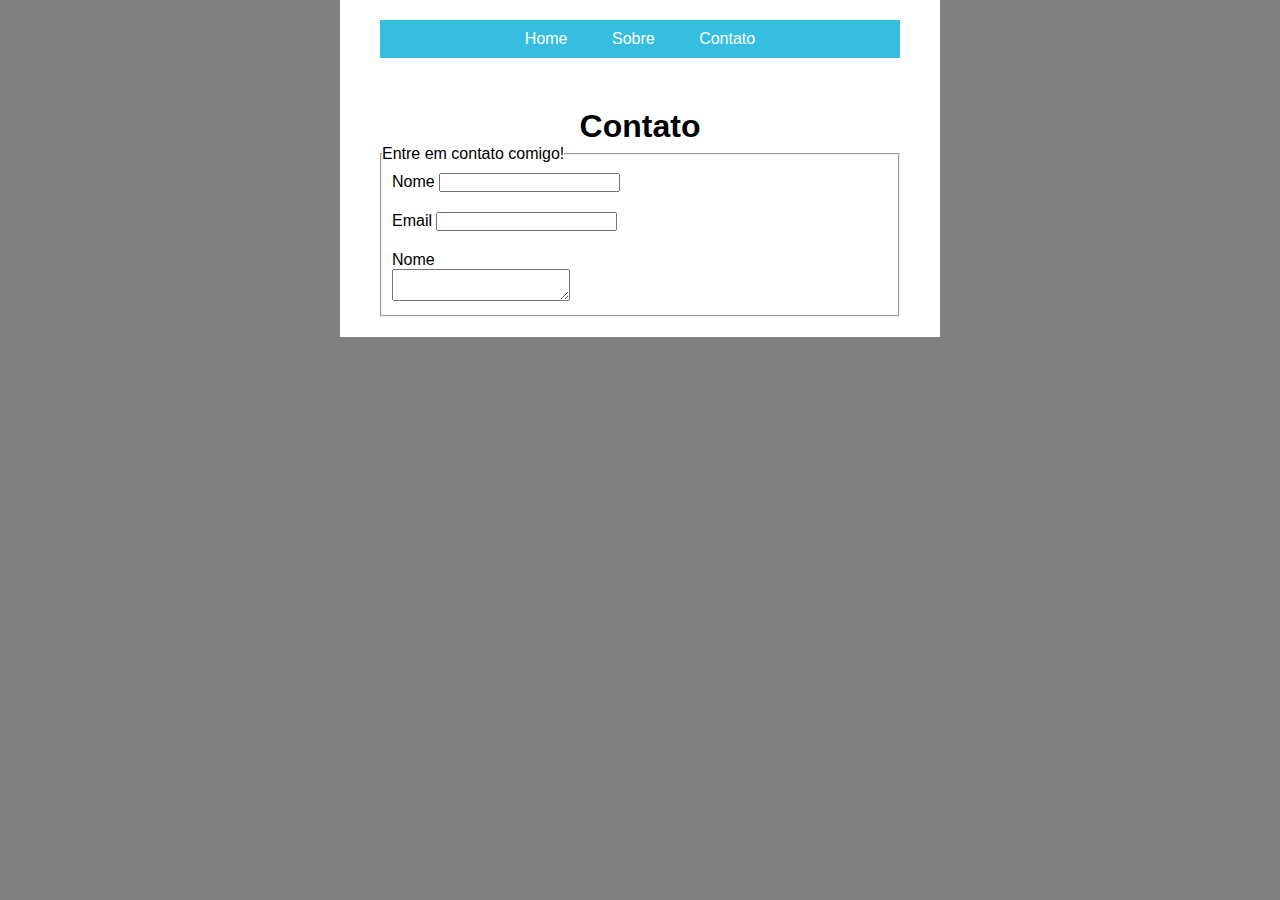
==== contato.html @ bbc227f2 "Site criado" ====
<!DOCTYPE html>
<html>
    <head>
        <meta charset="utf-8">
        <title>Sobre mim</title>
        <link rel="stylesheet" type="text/css" href="style/main.css">
    </head>
    <body>
        <div id="container">
             <div id="navbar">
                <ul>
                    <li><a href="index.html">Home</a></li>
                    <li><a href="sobre.html">Sobre</a></li>
                    <li><a href="contato.html">Contato</a></li>
                </ul>
            </div>
            <h1>Contato</h1>
            <form>
                <fieldset>
                    <legend>Entre em contato comigo!</legend>
                    <div class="formItem">
                        <label for="nome">Nome</label>
                        <input type="tel" id="nome">
                    </div>
                    <div class="formItem">
                        <label for="email">Email</label>
                        <input type="tel" id="email">
                    </div>
                    <div class="formItem">
                        <label for="nome">Nome</label><br>
                        <textarea></textarea>
                    </div>
                </fieldset>
            </form>
        </div>
    </body>
</html>
---- style/main.css ----
* {
    margin: 0;
    padding: 0;
    box-sizing: border-box;
}

html, body {
    width: 100%;
    background-color: grey;
    font-family: Arial, sans-serif;
}

body {
    display: flex;
    align-content: center;
    justify-content: center;
}

h1{
    text-align: center
}

#container {
    width: 600px;
    position: relative;
    padding: 20px 40px 20px 40px; 
    background: white;
}

#navbar {
    text-align: center;
    margin-bottom: 50px;
    background: #36bee0;
}

#intro {
    position: relative;
    text-align: center;
    margin-bottom: 20px;
}

ul {
    list-style: none;
}

li {
    display: inline-block;
    margin-left: 20px;
    padding: 10px;
}

a {
    text-decoration: none;
    color: white;
}

a:hover {
    text-decoration: underline;
}

li:first-child {
    margin-left: 0px;
}

#sobre {
    margin-top: 20px;
    text-align: justify;
}

P {
    margin-bottom: 5px;
}

#hobbies {
    margin-top: 50px;
    display: flex;
    flex-direction: row;
}

#hobbies img{
    padding: 5px;
}

.formItem {
    padding: 10px;
}
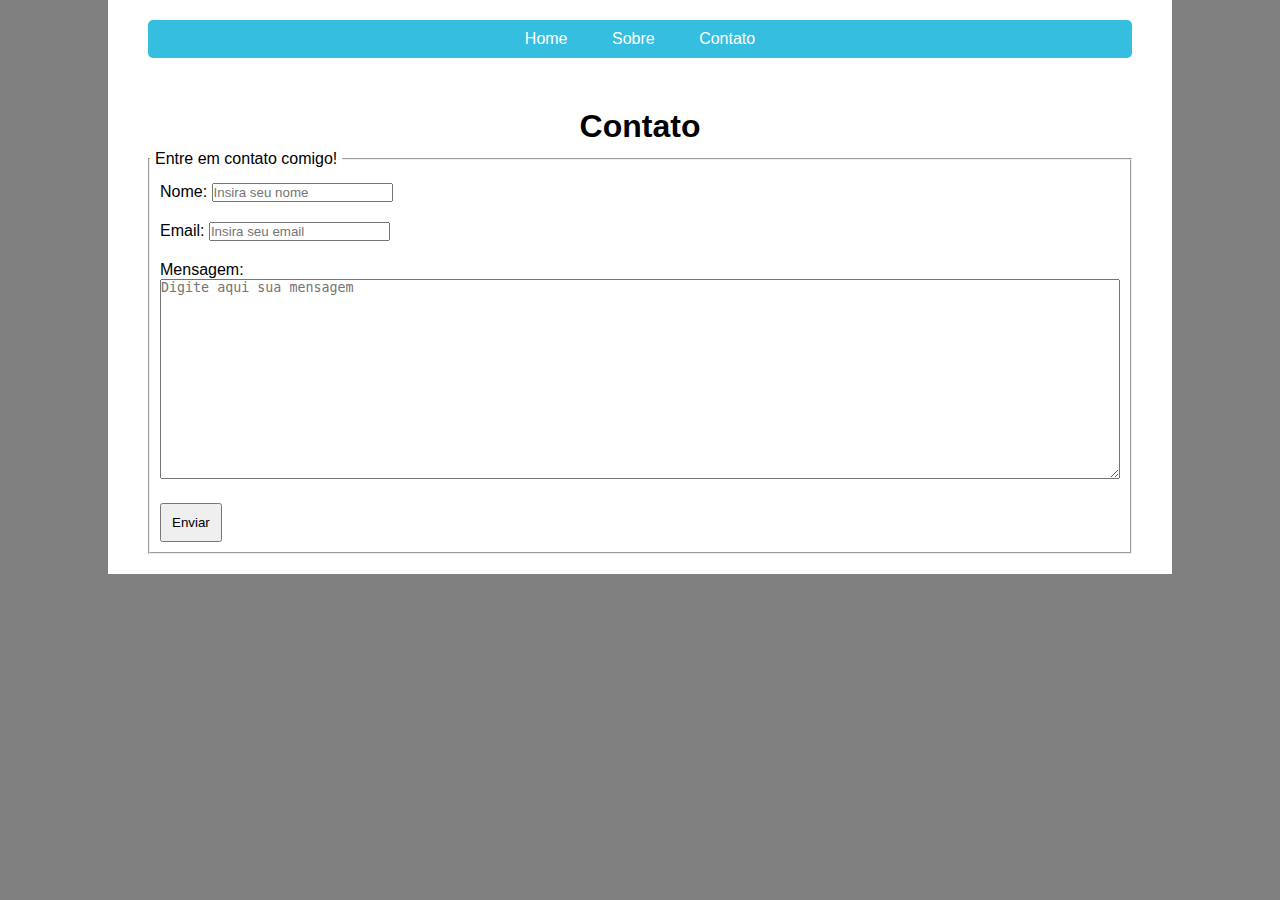
==== commit c4d7adc9: "implementado visual e finalizado formulário" ====
--- a/contato.html
+++ b/contato.html
@@ -2,7 +2,7 @@
 <html>
     <head>
         <meta charset="utf-8">
-        <title>Sobre mim</title>
+        <title>Blog - Contato</title>
         <link rel="stylesheet" type="text/css" href="style/main.css">
     </head>
     <body>
@@ -19,16 +19,19 @@
                 <fieldset>
                     <legend>Entre em contato comigo!</legend>
                     <div class="formItem">
-                        <label for="nome">Nome</label>
-                        <input type="tel" id="nome">
+                        <label for="nome">Nome:</label>
+                        <input type="tel" id="nome" placeholder="Insira seu nome">
                     </div>
                     <div class="formItem">
-                        <label for="email">Email</label>
-                        <input type="tel" id="email">
+                        <label for="email">Email:</label>
+                        <input type="tel" id="email" placeholder="Insira seu email">
                     </div>
                     <div class="formItem">
-                        <label for="nome">Nome</label><br>
-                        <textarea></textarea>
+                        <label for="nome">Mensagem:</label><br>
+                        <textarea placeholder="Digite aqui sua mensagem"></textarea>
+                    </div>
+                    <div class="formItem">
+                        <input type="submit" value="Enviar" id="btnEnviar">
                     </div>
                 </fieldset>
             </form>
--- a/style/main.css
+++ b/style/main.css
@@ -20,8 +20,13 @@
     text-align: center
 }
 
+p {
+    margin-bottom: 20px;
+    display: block;
+}
+
 #container {
-    width: 600px;
+    width: 1064px;
     position: relative;
     padding: 20px 40px 20px 40px; 
     background: white;
@@ -31,6 +36,7 @@
     text-align: center;
     margin-bottom: 50px;
     background: #36bee0;
+    border-radius: 5px;
 }
 
 #intro {
@@ -54,8 +60,8 @@
     color: white;
 }
 
-a:hover {
-    text-decoration: underline;
+li:hover {
+    background-color: #3688e0;
 }
 
 li:first-child {
@@ -67,12 +73,8 @@
     text-align: justify;
 }
 
-P {
-    margin-bottom: 5px;
-}
-
-#hobbies {
-    margin-top: 50px;
+.hobbies {
+    margin-top: 10px;
     display: flex;
     flex-direction: row;
 }
@@ -84,3 +86,16 @@
 .formItem {
     padding: 10px;
 }
+
+textarea {
+    width: 100%;
+    height: 200px;
+}
+
+legend {
+    padding: 5px 5px;
+}
+
+#btnEnviar {
+    padding: 10px;
+}